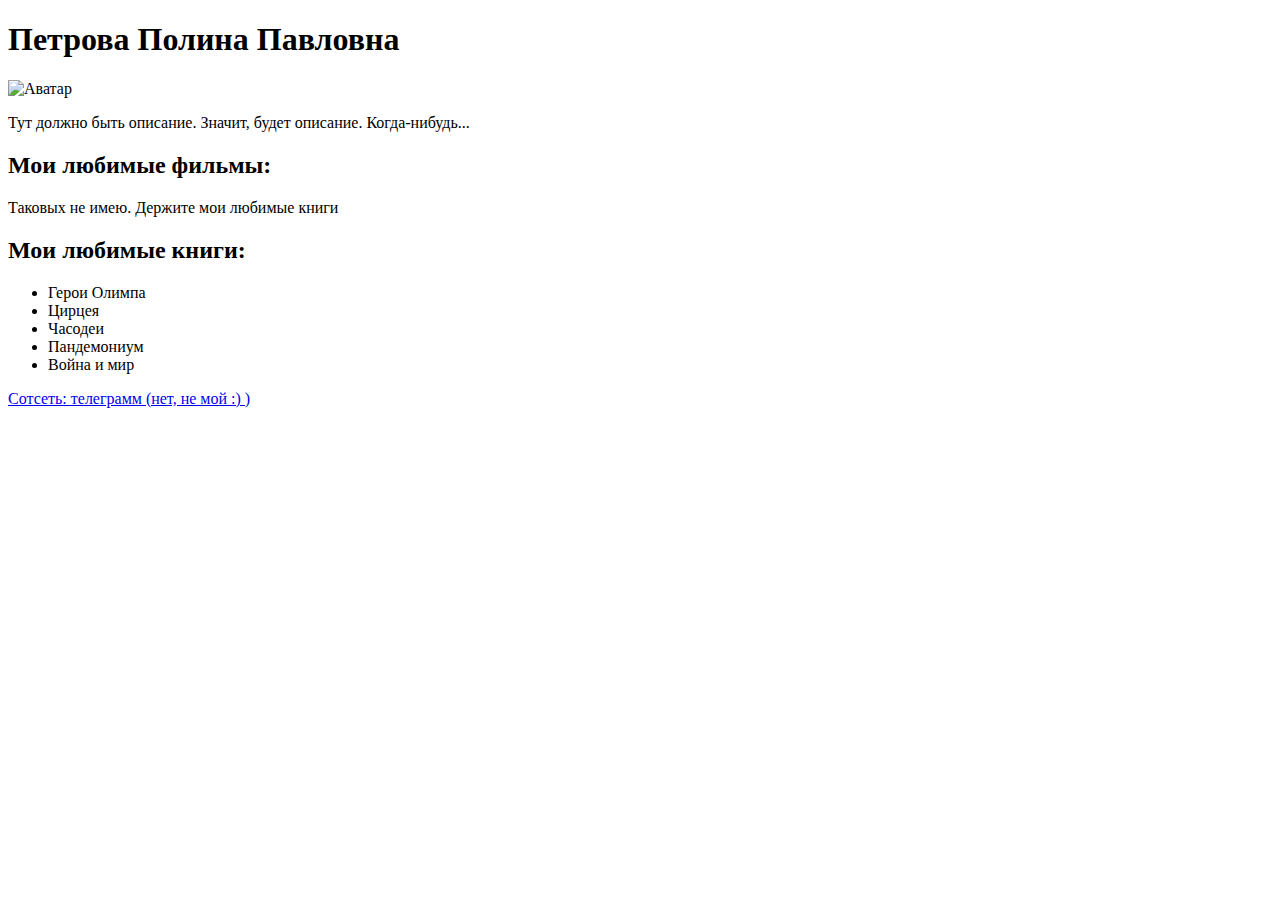
==== .github/workflows/Задание 1/index.html @ 9b86b55e "Add files via upload" ====
<!DOCTYPE html>
<html lang="ru">
<head>
    <meta charset="UTF-8">
    <meta name="viewport" content="width=device-width, initial-scale=1.0">
    <title>Задание 1. Профиль</title>
    <link rel="stylesheet" href="steles.css">
</head>
<body>
    <h1 id="main_title">Петрова Полина Павловна</h1>

    <img src="https://i.pinimg.com/736x/e2/b3/ff/e2b3ff329c3a6ce26afcd1c53d9de30a.jpg" alt="Аватар" class="avatar">

    <p class="description">
        Тут должно быть описание. Значит, будет описание. Когда-нибудь...
    </p>

    <h2>Мои любимые фильмы:</h2>
        <p>Таковых не имею. Держите мои любимые книги</p>
    <h2>Мои любимые книги:</h2>
    <ul class="favorite_list">
        <li>Герои Олимпа</li>
        <li>Цирцея</li>
        <li>Часодеи</li>
        <li>Пандемониум</li>
        <li>Война и мир</li>
    </ul>
    <p>
      <a href="https://web.telegram.org/k/" target="_blank"> Сотсеть: телеграмм (нет, не мой :) )</a>
    </p>

</body>
</html>
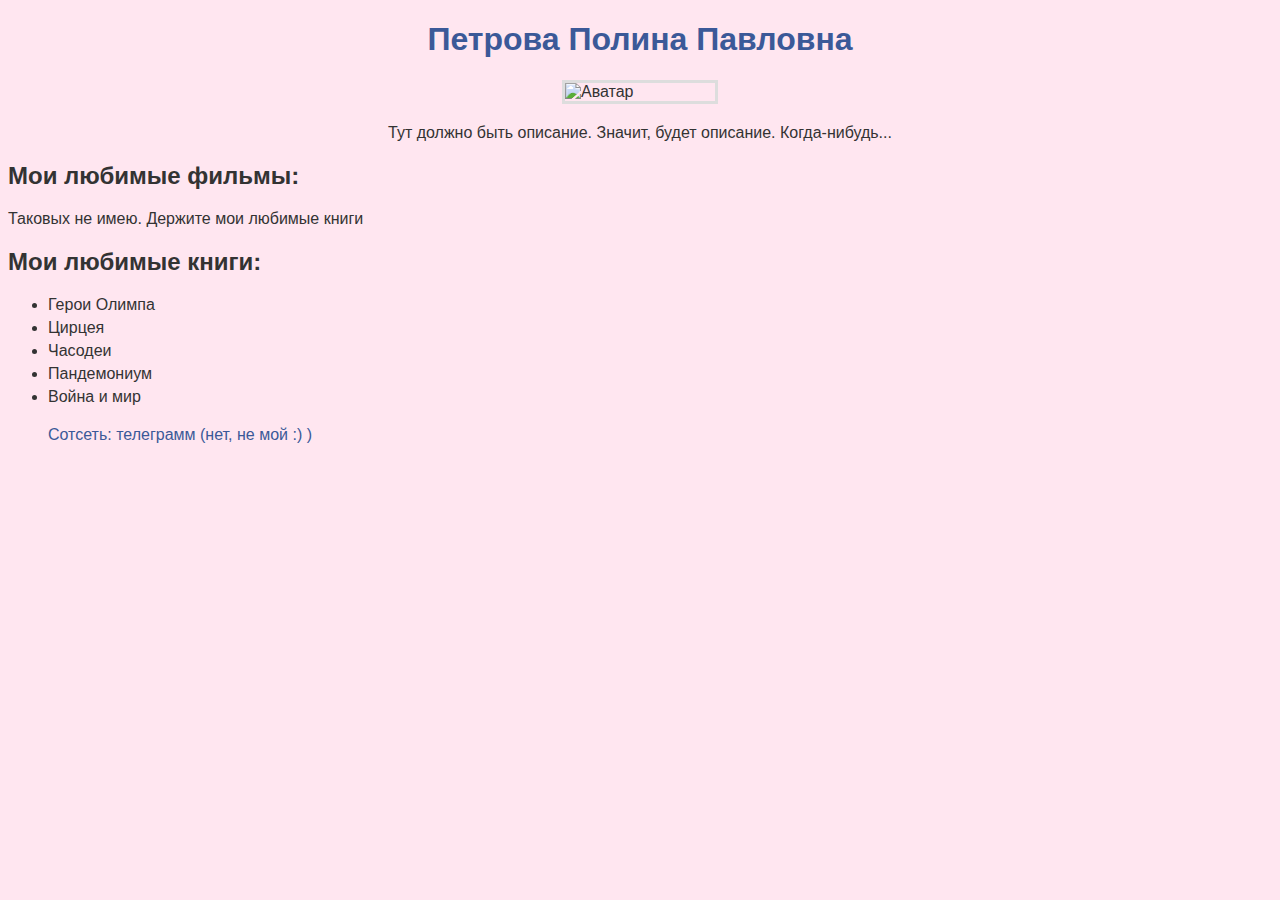
==== commit dbce3cab: "Update index.html" ====
--- a/.github/workflows/Задание 1/index.html
+++ b/.github/workflows/Задание 1/index.html
@@ -4,7 +4,7 @@
     <meta charset="UTF-8">
     <meta name="viewport" content="width=device-width, initial-scale=1.0">
     <title>Задание 1. Профиль</title>
-    <link rel="stylesheet" href="steles.css">
+    <link rel="stylesheet" href="styles.css">
 </head>
 <body>
     <h1 id="main_title">Петрова Полина Павловна</h1>
@@ -30,4 +30,4 @@
     </p>
 
 </body>
-</html>+</html>
--- a/.github/workflows/Задание 1/styles.css
+++ b/.github/workflows/Задание 1/styles.css
@@ -0,0 +1,37 @@
+body {
+     background-color: #ffe6f0;;
+    font-family: Arial, sans-serif;
+    color:#333333;
+}
+#main_title {
+  text-align:center;
+  color: #3b5998;
+}
+.avatar {
+    width: 150px;
+    border: 3px solid #ddd;
+    display: block; 
+    margin: 20px auto; 
+}
+.description {
+    text-align: center;
+     margin: 10px auto;
+     width: 70%;
+
+}
+.favorite_list {
+    padding-left: 40px;
+    margin-bottom: 20px;
+}
+.favorite_list li {
+    margin-bottom: 5px; /* добавляем отступы между пунктами списка*/
+
+}
+a{
+    margin-left: 40px;
+     color: #3b5998;
+     text-decoration: none;
+}
+a:hover {
+    text-decoration: underline;
+}